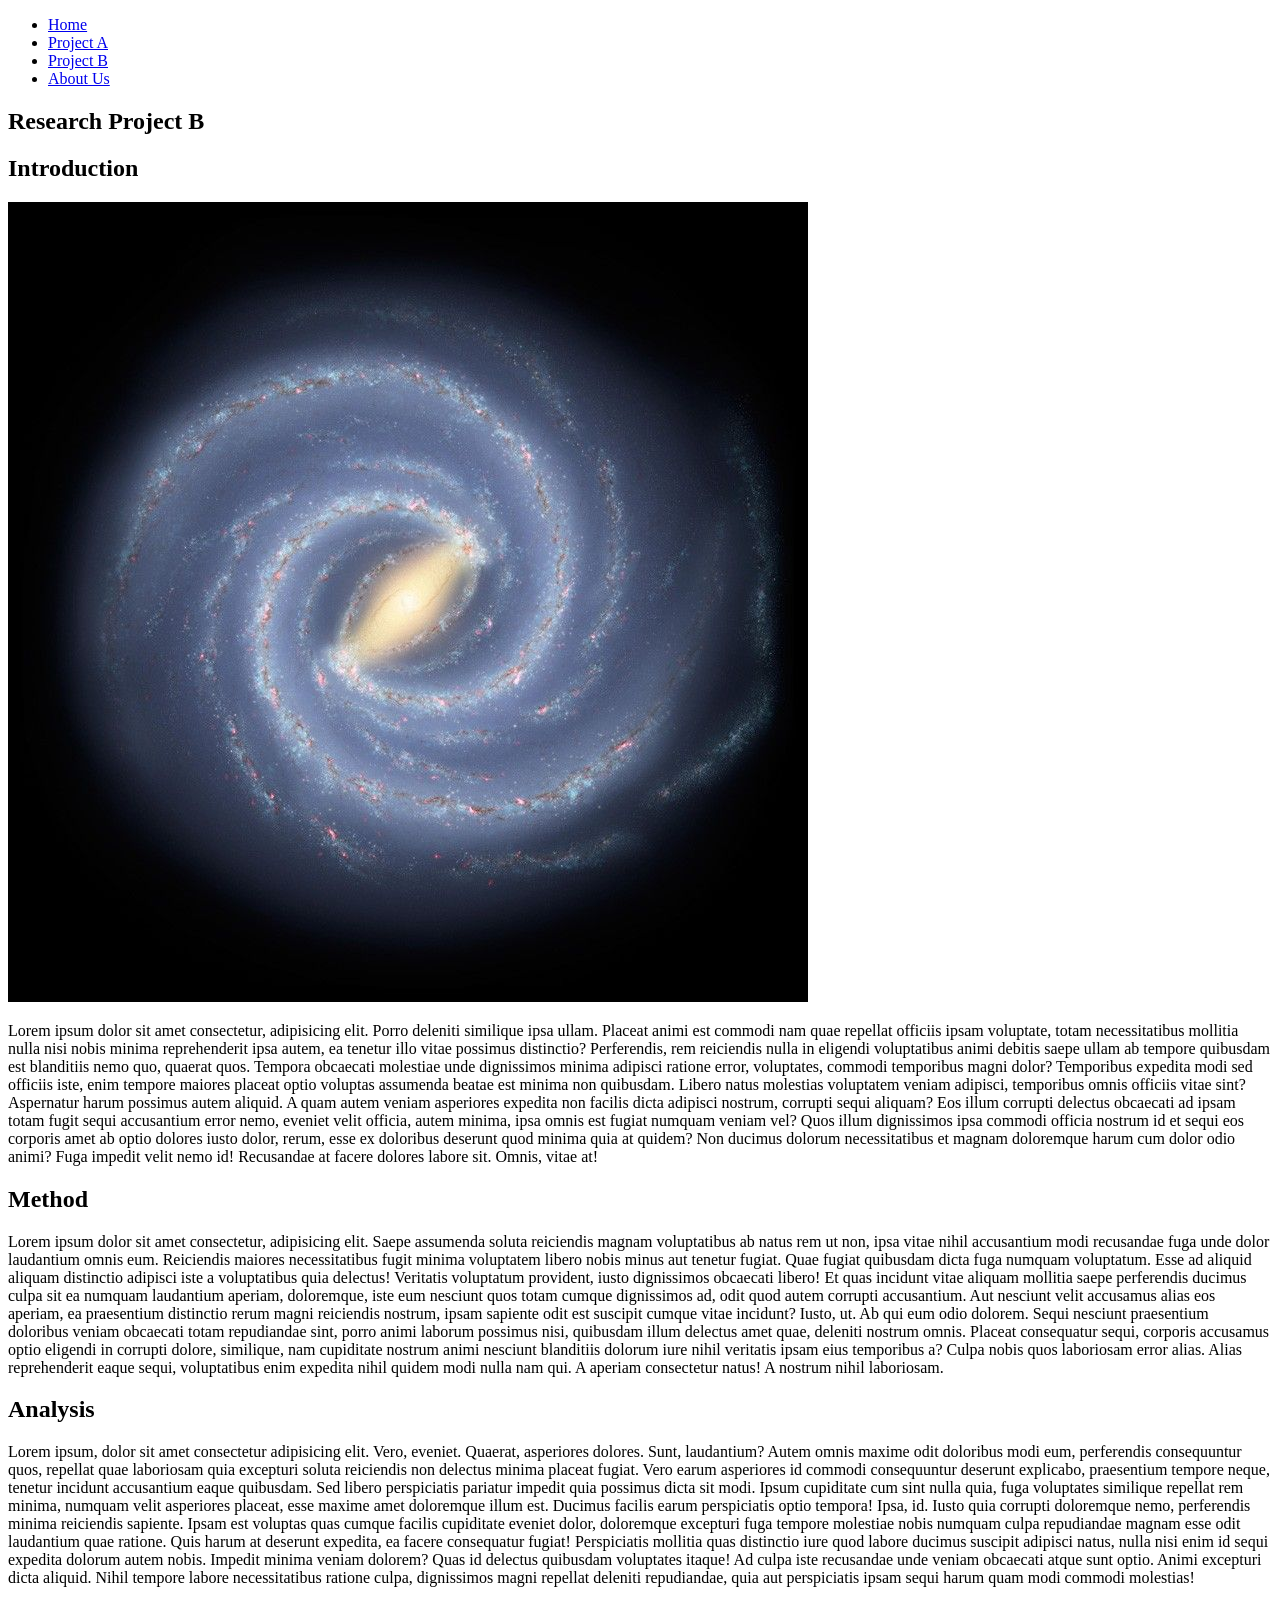
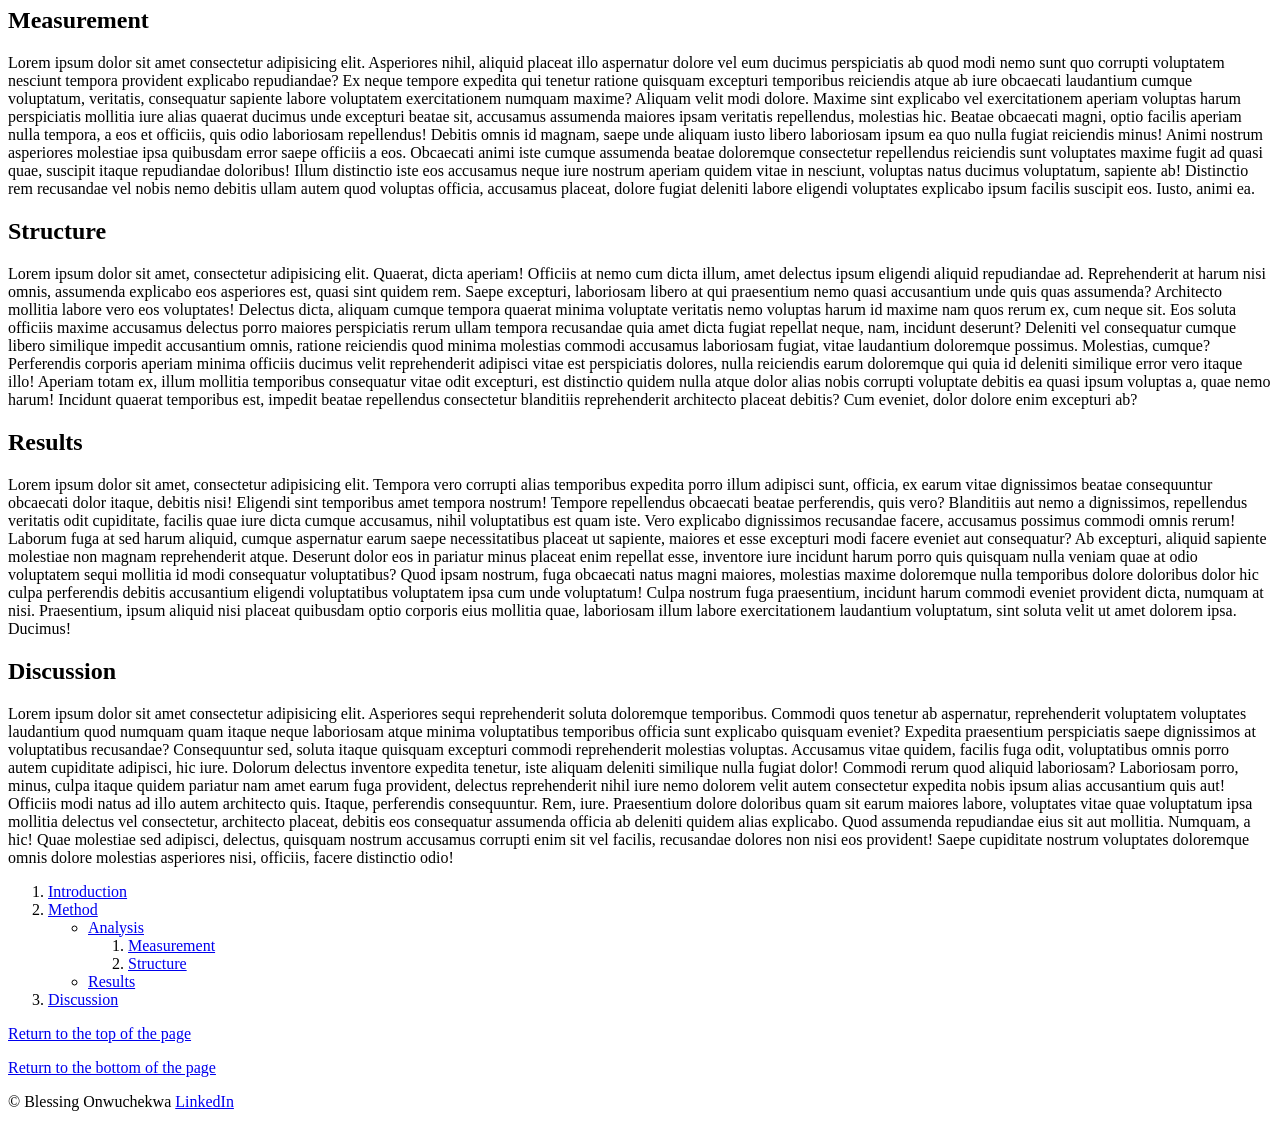
==== exam.html @ a97b5ae0 "image" ====
<!DOCTYPE html>
<html lang="en">
<head>
    <meta charset="UTF-8">
    <meta name="viewport" content="width=device-width, initial-scale=1.0">
    <title>Coding Exam</title>
    <link rel="stylesheet" href="styles/exam.css">
</head>
<body id="top">
    <nav id="nav_menu">
        <ul>
            <li><a href="index.html">Home</a></li>
            <li><a href="project.html">Project A</a></li>
            <li><a href="exam.html" class="current">Project B</a></li>
            <li><a href="about_us.html" class="lastitem">About Us</a></li>
        </ul>
    </nav>
<article>
    <h1>Research Project B</h1>
    <h2 id="Introduction">Introduction</h2>
    <a href="https://science.nasa.gov/universe/galaxies/" target="_blank">
        <img src="/images/galaxyimage.jpeg" alt="Galaxy picture">
    </a>
    <P>Lorem ipsum dolor sit amet consectetur, adipisicing elit. Porro deleniti similique ipsa ullam. Placeat animi est commodi nam quae repellat officiis ipsam voluptate, totam necessitatibus mollitia nulla nisi nobis minima reprehenderit ipsa autem, ea tenetur illo vitae possimus distinctio? Perferendis, rem reiciendis nulla in eligendi voluptatibus animi debitis saepe ullam ab tempore quibusdam est blanditiis nemo quo, quaerat quos. Tempora obcaecati molestiae unde dignissimos minima adipisci ratione error, voluptates, commodi temporibus magni dolor? Temporibus expedita modi sed officiis iste, enim tempore maiores placeat optio voluptas assumenda beatae est minima non quibusdam. Libero natus molestias voluptatem veniam adipisci, temporibus omnis officiis vitae sint? Aspernatur harum possimus autem aliquid. A quam autem veniam asperiores expedita non facilis dicta adipisci nostrum, corrupti sequi aliquam? Eos illum corrupti delectus obcaecati ad ipsam totam fugit sequi accusantium error nemo, eveniet velit officia, autem minima, ipsa omnis est fugiat numquam veniam vel? Quos illum dignissimos ipsa commodi officia nostrum id et sequi eos corporis amet ab optio dolores iusto dolor, rerum, esse ex doloribus deserunt quod minima quia at quidem? Non ducimus dolorum necessitatibus et magnam doloremque harum cum dolor odio animi? Fuga impedit velit nemo id! Recusandae at facere dolores labore sit. Omnis, vitae at!</P>
    <h2 id="Method">Method</h2>
    <p>Lorem ipsum dolor sit amet consectetur, adipisicing elit. Saepe assumenda soluta reiciendis magnam voluptatibus ab natus rem ut non, ipsa vitae nihil accusantium modi recusandae fuga unde dolor laudantium omnis eum. Reiciendis maiores necessitatibus fugit minima voluptatem libero nobis minus aut tenetur fugiat. Quae fugiat quibusdam dicta fuga numquam voluptatum. Esse ad aliquid aliquam distinctio adipisci iste a voluptatibus quia delectus! Veritatis voluptatum provident, iusto dignissimos obcaecati libero! Et quas incidunt vitae aliquam mollitia saepe perferendis ducimus culpa sit ea numquam laudantium aperiam, doloremque, iste eum nesciunt quos totam cumque dignissimos ad, odit quod autem corrupti accusantium. Aut nesciunt velit accusamus alias eos aperiam, ea praesentium distinctio rerum magni reiciendis nostrum, ipsam sapiente odit est suscipit cumque vitae incidunt? Iusto, ut. Ab qui eum odio dolorem. Sequi nesciunt praesentium doloribus veniam obcaecati totam repudiandae sint, porro animi laborum possimus nisi, quibusdam illum delectus amet quae, deleniti nostrum omnis. Placeat consequatur sequi, corporis accusamus optio eligendi in corrupti dolore, similique, nam cupiditate nostrum animi nesciunt blanditiis dolorum iure nihil veritatis ipsam eius temporibus a? Culpa nobis quos laboriosam error alias. Alias reprehenderit eaque sequi, voluptatibus enim expedita nihil quidem modi nulla nam qui. A aperiam consectetur natus! A nostrum nihil laboriosam.</p>
    <h2 id="Analysis">Analysis</h2>
    <p>Lorem ipsum, dolor sit amet consectetur adipisicing elit. Vero, eveniet. Quaerat, asperiores dolores. Sunt, laudantium? Autem omnis maxime odit doloribus modi eum, perferendis consequuntur quos, repellat quae laboriosam quia excepturi soluta reiciendis non delectus minima placeat fugiat. Vero earum asperiores id commodi consequuntur deserunt explicabo, praesentium tempore neque, tenetur incidunt accusantium eaque quibusdam. Sed libero perspiciatis pariatur impedit quia possimus dicta sit modi. Ipsum cupiditate cum sint nulla quia, fuga voluptates similique repellat rem minima, numquam velit asperiores placeat, esse maxime amet doloremque illum est. Ducimus facilis earum perspiciatis optio tempora! Ipsa, id. Iusto quia corrupti doloremque nemo, perferendis minima reiciendis sapiente. Ipsam est voluptas quas cumque facilis cupiditate eveniet dolor, doloremque excepturi fuga tempore molestiae nobis numquam culpa repudiandae magnam esse odit laudantium quae ratione. Quis harum at deserunt expedita, ea facere consequatur fugiat! Perspiciatis mollitia quas distinctio iure quod labore ducimus suscipit adipisci natus, nulla nisi enim id sequi expedita dolorum autem nobis. Impedit minima veniam dolorem? Quas id delectus quibusdam voluptates itaque! Ad culpa iste recusandae unde veniam obcaecati atque sunt optio. Animi excepturi dicta aliquid. Nihil tempore labore necessitatibus ratione culpa, dignissimos magni repellat deleniti repudiandae, quia aut perspiciatis ipsam sequi harum quam modi commodi molestias!</p>
    <h2 id="Measurement">Measurement</h2>
    <p>Lorem ipsum dolor sit amet consectetur adipisicing elit. Asperiores nihil, aliquid placeat illo aspernatur dolore vel eum ducimus perspiciatis ab quod modi nemo sunt quo corrupti voluptatem nesciunt tempora provident explicabo repudiandae? Ex neque tempore expedita qui tenetur ratione quisquam excepturi temporibus reiciendis atque ab iure obcaecati laudantium cumque voluptatum, veritatis, consequatur sapiente labore voluptatem exercitationem numquam maxime? Aliquam velit modi dolore. Maxime sint explicabo vel exercitationem aperiam voluptas harum perspiciatis mollitia iure alias quaerat ducimus unde excepturi beatae sit, accusamus assumenda maiores ipsam veritatis repellendus, molestias hic. Beatae obcaecati magni, optio facilis aperiam nulla tempora, a eos et officiis, quis odio laboriosam repellendus! Debitis omnis id magnam, saepe unde aliquam iusto libero laboriosam ipsum ea quo nulla fugiat reiciendis minus! Animi nostrum asperiores molestiae ipsa quibusdam error saepe officiis a eos. Obcaecati animi iste cumque assumenda beatae doloremque consectetur repellendus reiciendis sunt voluptates maxime fugit ad quasi quae, suscipit itaque repudiandae doloribus! Illum distinctio iste eos accusamus neque iure nostrum aperiam quidem vitae in nesciunt, voluptas natus ducimus voluptatum, sapiente ab! Distinctio rem recusandae vel nobis nemo debitis ullam autem quod voluptas officia, accusamus placeat, dolore fugiat deleniti labore eligendi voluptates explicabo ipsum facilis suscipit eos. Iusto, animi ea.</p>
    <h2 id="Structure">Structure</h2>
    <p>Lorem ipsum dolor sit amet, consectetur adipisicing elit. Quaerat, dicta aperiam! Officiis at nemo cum dicta illum, amet delectus ipsum eligendi aliquid repudiandae ad. Reprehenderit at harum nisi omnis, assumenda explicabo eos asperiores est, quasi sint quidem rem. Saepe excepturi, laboriosam libero at qui praesentium nemo quasi accusantium unde quis quas assumenda? Architecto mollitia labore vero eos voluptates! Delectus dicta, aliquam cumque tempora quaerat minima voluptate veritatis nemo voluptas harum id maxime nam quos rerum ex, cum neque sit. Eos soluta officiis maxime accusamus delectus porro maiores perspiciatis rerum ullam tempora recusandae quia amet dicta fugiat repellat neque, nam, incidunt deserunt? Deleniti vel consequatur cumque libero similique impedit accusantium omnis, ratione reiciendis quod minima molestias commodi accusamus laboriosam fugiat, vitae laudantium doloremque possimus. Molestias, cumque? Perferendis corporis aperiam minima officiis ducimus velit reprehenderit adipisci vitae est perspiciatis dolores, nulla reiciendis earum doloremque qui quia id deleniti similique error vero itaque illo! Aperiam totam ex, illum mollitia temporibus consequatur vitae odit excepturi, est distinctio quidem nulla atque dolor alias nobis corrupti voluptate debitis ea quasi ipsum voluptas a, quae nemo harum! Incidunt quaerat temporibus est, impedit beatae repellendus consectetur blanditiis reprehenderit architecto placeat debitis? Cum eveniet, dolor dolore enim excepturi ab?</p>
    <h2 id="Results">Results</h2>
    <p>Lorem ipsum dolor sit amet, consectetur adipisicing elit. Tempora vero corrupti alias temporibus expedita porro illum adipisci sunt, officia, ex earum vitae dignissimos beatae consequuntur obcaecati dolor itaque, debitis nisi! Eligendi sint temporibus amet tempora nostrum! Tempore repellendus obcaecati beatae perferendis, quis vero? Blanditiis aut nemo a dignissimos, repellendus veritatis odit cupiditate, facilis quae iure dicta cumque accusamus, nihil voluptatibus est quam iste. Vero explicabo dignissimos recusandae facere, accusamus possimus commodi omnis rerum! Laborum fuga at sed harum aliquid, cumque aspernatur earum saepe necessitatibus placeat ut sapiente, maiores et esse excepturi modi facere eveniet aut consequatur? Ab excepturi, aliquid sapiente molestiae non magnam reprehenderit atque. Deserunt dolor eos in pariatur minus placeat enim repellat esse, inventore iure incidunt harum porro quis quisquam nulla veniam quae at odio voluptatem sequi mollitia id modi consequatur voluptatibus? Quod ipsam nostrum, fuga obcaecati natus magni maiores, molestias maxime doloremque nulla temporibus dolore doloribus dolor hic culpa perferendis debitis accusantium eligendi voluptatibus voluptatem ipsa cum unde voluptatum! Culpa nostrum fuga praesentium, incidunt harum commodi eveniet provident dicta, numquam at nisi. Praesentium, ipsum aliquid nisi placeat quibusdam optio corporis eius mollitia quae, laboriosam illum labore exercitationem laudantium voluptatum, sint soluta velit ut amet dolorem ipsa. Ducimus!</p>
    <h2 id="Discussion">Discussion</h2>
    <p>Lorem ipsum dolor sit amet consectetur adipisicing elit. Asperiores sequi reprehenderit soluta doloremque temporibus. Commodi quos tenetur ab aspernatur, reprehenderit voluptatem voluptates laudantium quod numquam quam itaque neque laboriosam atque minima voluptatibus temporibus officia sunt explicabo quisquam eveniet? Expedita praesentium perspiciatis saepe dignissimos at voluptatibus recusandae? Consequuntur sed, soluta itaque quisquam excepturi commodi reprehenderit molestias voluptas. Accusamus vitae quidem, facilis fuga odit, voluptatibus omnis porro autem cupiditate adipisci, hic iure. Dolorum delectus inventore expedita tenetur, iste aliquam deleniti similique nulla fugiat dolor! Commodi rerum quod aliquid laboriosam? Laboriosam porro, minus, culpa itaque quidem pariatur nam amet earum fuga provident, delectus reprehenderit nihil iure nemo dolorem velit autem consectetur expedita nobis ipsum alias accusantium quis aut! Officiis modi natus ad illo autem architecto quis. Itaque, perferendis consequuntur. Rem, iure. Praesentium dolore doloribus quam sit earum maiores labore, voluptates vitae quae voluptatum ipsa mollitia delectus vel consectetur, architecto placeat, debitis eos consequatur assumenda officia ab deleniti quidem alias explicabo. Quod assumenda repudiandae eius sit aut mollitia. Numquam, a hic! Quae molestiae sed adipisci, delectus, quisquam nostrum accusamus corrupti enim sit vel facilis, recusandae dolores non nisi eos provident! Saepe cupiditate nostrum voluptates doloremque omnis dolore molestias asperiores nisi, officiis, facere distinctio odio!</p>
</article>
<aside>
    <ol>
        <li><a href="#Introduction">Introduction</a></li>
        <li><a href="#Method">Method</a></li>
            <ul>
                <li><a href="#Analysis">Analysis</a></li>
                    <ol>
                        <li><a href="#Measurement">Measurement</a></li>
                        <li><a href="#Structure">Structure</a></li>
                    </ol>
                <li><a href="#Results">Results</a></li>
            </ul>
        <li><a href="#Discussion">Discussion</a></li>
    </ol>
    <p><a href="#top">Return to the top of the page</a></p>
    <p><a href="#bottom">Return to the bottom of the page</a></p>
</aside>
<footer id="bottom">
    <p>&copy; Blessing Onwuchekwa <a href="www.linkedin.com/in/blessing-onwuchekwa-">LinkedIn</a></p>
</footer>
</body>
</html>
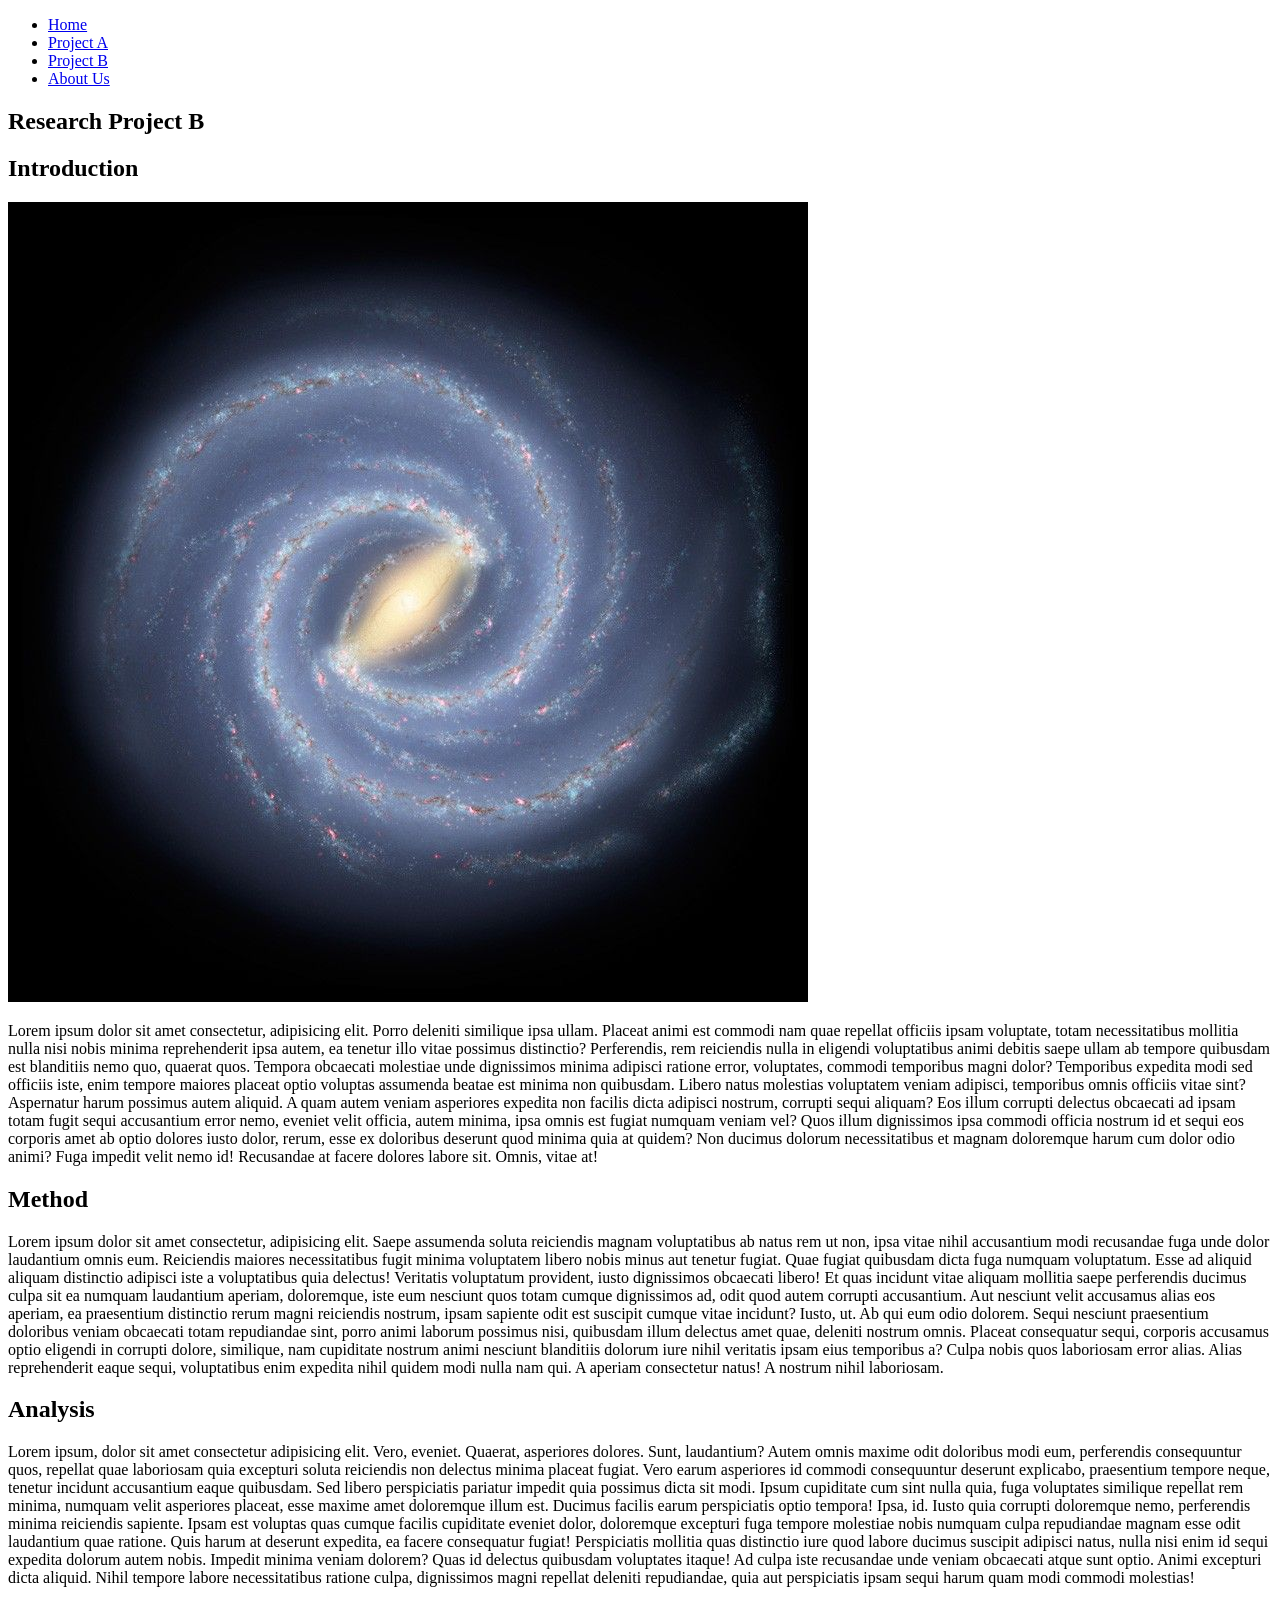
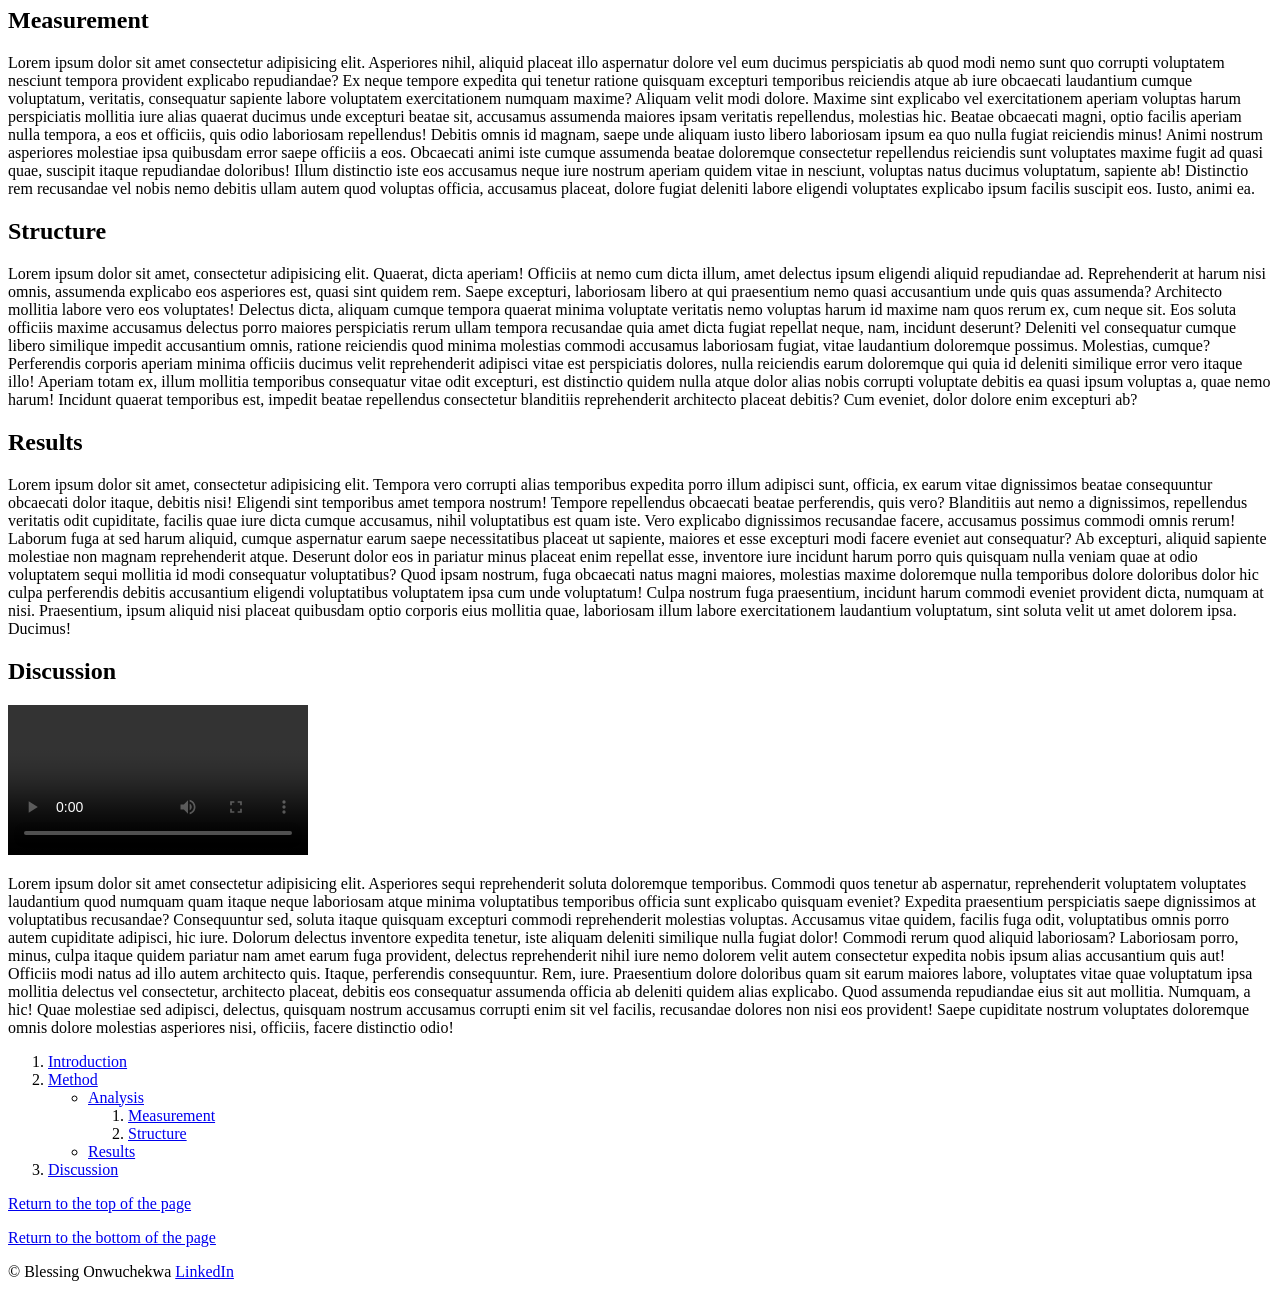
==== commit 089b6139: "video" ====
--- a/exam.html
+++ b/exam.html
@@ -19,7 +19,7 @@
     <h1>Research Project B</h1>
     <h2 id="Introduction">Introduction</h2>
     <a href="https://science.nasa.gov/universe/galaxies/" target="_blank">
-        <img src="/images/galaxyimage.jpeg" alt="Galaxy picture">
+        <img src="images/galaxyimage.jpeg" alt="Galaxy picture">
     </a>
     <P>Lorem ipsum dolor sit amet consectetur, adipisicing elit. Porro deleniti similique ipsa ullam. Placeat animi est commodi nam quae repellat officiis ipsam voluptate, totam necessitatibus mollitia nulla nisi nobis minima reprehenderit ipsa autem, ea tenetur illo vitae possimus distinctio? Perferendis, rem reiciendis nulla in eligendi voluptatibus animi debitis saepe ullam ab tempore quibusdam est blanditiis nemo quo, quaerat quos. Tempora obcaecati molestiae unde dignissimos minima adipisci ratione error, voluptates, commodi temporibus magni dolor? Temporibus expedita modi sed officiis iste, enim tempore maiores placeat optio voluptas assumenda beatae est minima non quibusdam. Libero natus molestias voluptatem veniam adipisci, temporibus omnis officiis vitae sint? Aspernatur harum possimus autem aliquid. A quam autem veniam asperiores expedita non facilis dicta adipisci nostrum, corrupti sequi aliquam? Eos illum corrupti delectus obcaecati ad ipsam totam fugit sequi accusantium error nemo, eveniet velit officia, autem minima, ipsa omnis est fugiat numquam veniam vel? Quos illum dignissimos ipsa commodi officia nostrum id et sequi eos corporis amet ab optio dolores iusto dolor, rerum, esse ex doloribus deserunt quod minima quia at quidem? Non ducimus dolorum necessitatibus et magnam doloremque harum cum dolor odio animi? Fuga impedit velit nemo id! Recusandae at facere dolores labore sit. Omnis, vitae at!</P>
     <h2 id="Method">Method</h2>
@@ -33,6 +33,9 @@
     <h2 id="Results">Results</h2>
     <p>Lorem ipsum dolor sit amet, consectetur adipisicing elit. Tempora vero corrupti alias temporibus expedita porro illum adipisci sunt, officia, ex earum vitae dignissimos beatae consequuntur obcaecati dolor itaque, debitis nisi! Eligendi sint temporibus amet tempora nostrum! Tempore repellendus obcaecati beatae perferendis, quis vero? Blanditiis aut nemo a dignissimos, repellendus veritatis odit cupiditate, facilis quae iure dicta cumque accusamus, nihil voluptatibus est quam iste. Vero explicabo dignissimos recusandae facere, accusamus possimus commodi omnis rerum! Laborum fuga at sed harum aliquid, cumque aspernatur earum saepe necessitatibus placeat ut sapiente, maiores et esse excepturi modi facere eveniet aut consequatur? Ab excepturi, aliquid sapiente molestiae non magnam reprehenderit atque. Deserunt dolor eos in pariatur minus placeat enim repellat esse, inventore iure incidunt harum porro quis quisquam nulla veniam quae at odio voluptatem sequi mollitia id modi consequatur voluptatibus? Quod ipsam nostrum, fuga obcaecati natus magni maiores, molestias maxime doloremque nulla temporibus dolore doloribus dolor hic culpa perferendis debitis accusantium eligendi voluptatibus voluptatem ipsa cum unde voluptatum! Culpa nostrum fuga praesentium, incidunt harum commodi eveniet provident dicta, numquam at nisi. Praesentium, ipsum aliquid nisi placeat quibusdam optio corporis eius mollitia quae, laboriosam illum labore exercitationem laudantium voluptatum, sint soluta velit ut amet dolorem ipsa. Ducimus!</p>
     <h2 id="Discussion">Discussion</h2>
+    <video width="300" controls>
+        <source src="videos/NASAvideo.mp4" type="video/mp4">
+    </video>
     <p>Lorem ipsum dolor sit amet consectetur adipisicing elit. Asperiores sequi reprehenderit soluta doloremque temporibus. Commodi quos tenetur ab aspernatur, reprehenderit voluptatem voluptates laudantium quod numquam quam itaque neque laboriosam atque minima voluptatibus temporibus officia sunt explicabo quisquam eveniet? Expedita praesentium perspiciatis saepe dignissimos at voluptatibus recusandae? Consequuntur sed, soluta itaque quisquam excepturi commodi reprehenderit molestias voluptas. Accusamus vitae quidem, facilis fuga odit, voluptatibus omnis porro autem cupiditate adipisci, hic iure. Dolorum delectus inventore expedita tenetur, iste aliquam deleniti similique nulla fugiat dolor! Commodi rerum quod aliquid laboriosam? Laboriosam porro, minus, culpa itaque quidem pariatur nam amet earum fuga provident, delectus reprehenderit nihil iure nemo dolorem velit autem consectetur expedita nobis ipsum alias accusantium quis aut! Officiis modi natus ad illo autem architecto quis. Itaque, perferendis consequuntur. Rem, iure. Praesentium dolore doloribus quam sit earum maiores labore, voluptates vitae quae voluptatum ipsa mollitia delectus vel consectetur, architecto placeat, debitis eos consequatur assumenda officia ab deleniti quidem alias explicabo. Quod assumenda repudiandae eius sit aut mollitia. Numquam, a hic! Quae molestiae sed adipisci, delectus, quisquam nostrum accusamus corrupti enim sit vel facilis, recusandae dolores non nisi eos provident! Saepe cupiditate nostrum voluptates doloremque omnis dolore molestias asperiores nisi, officiis, facere distinctio odio!</p>
 </article>
 <aside>
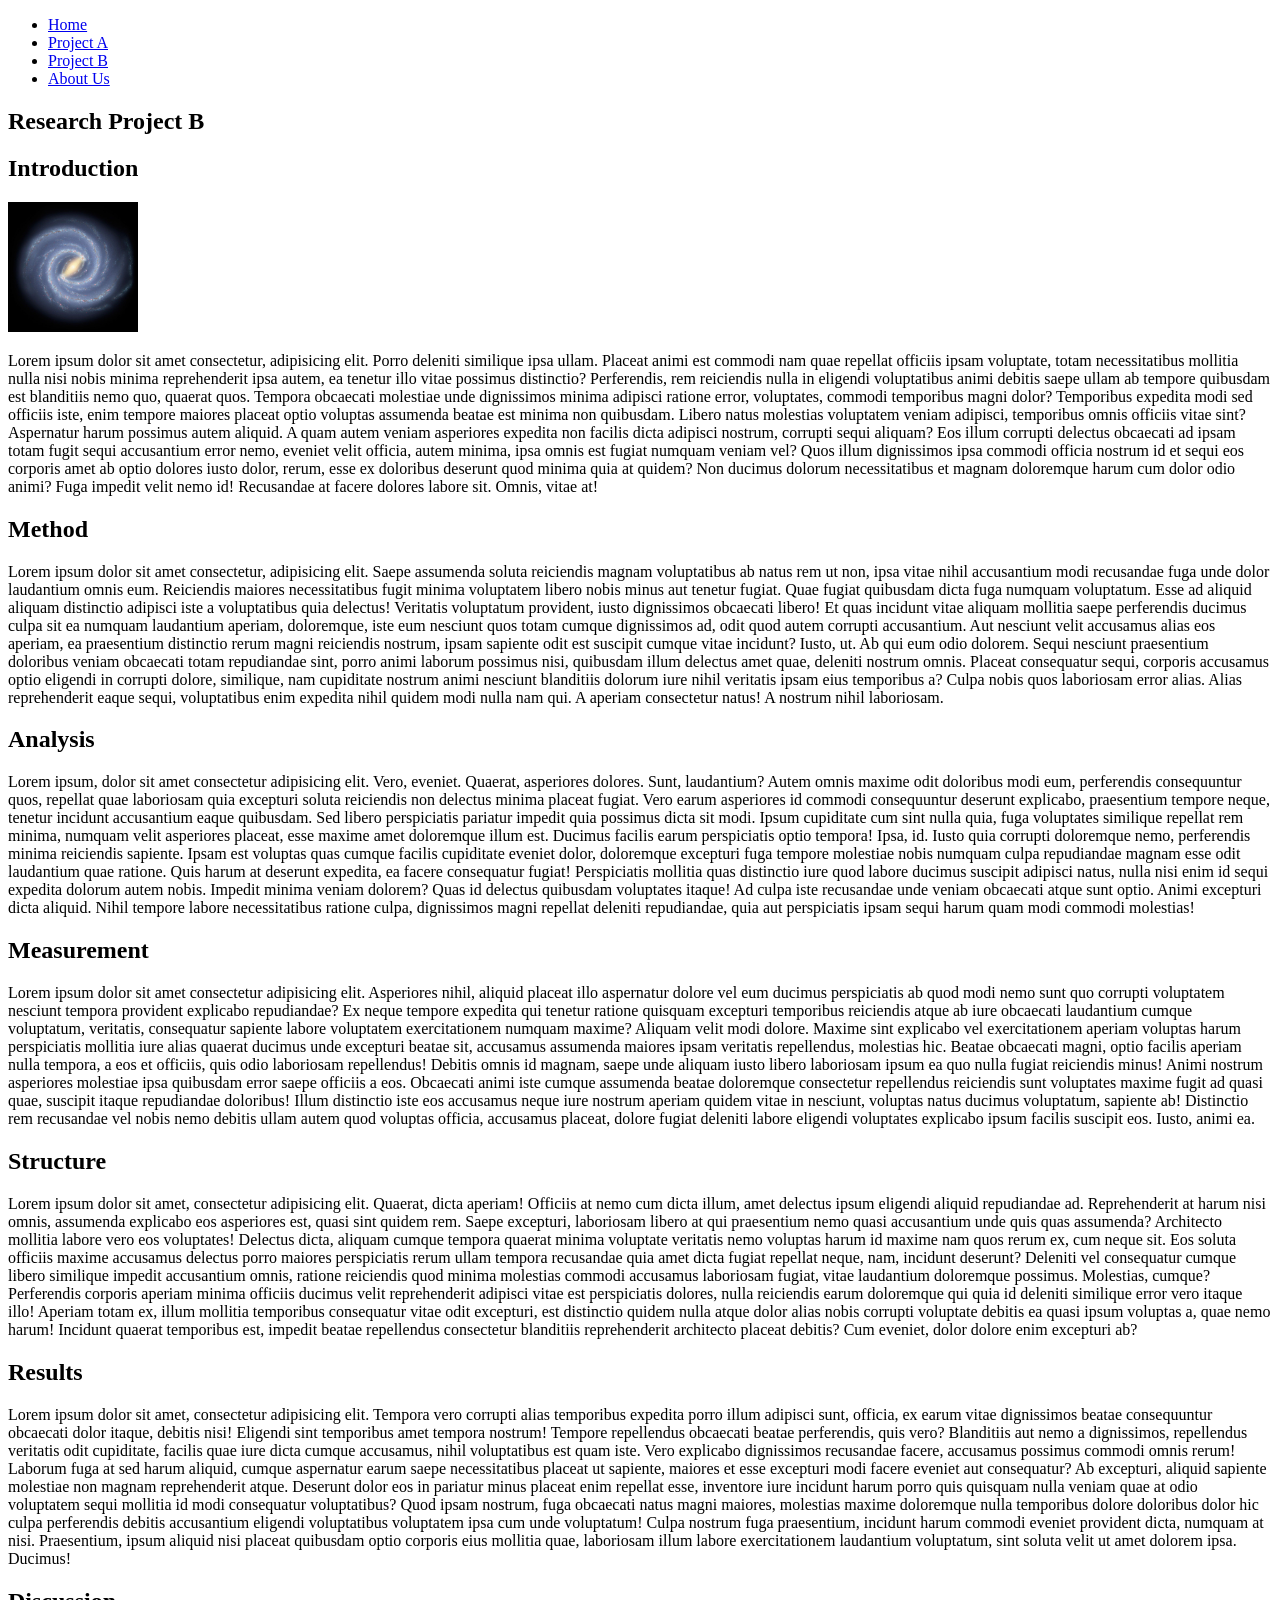
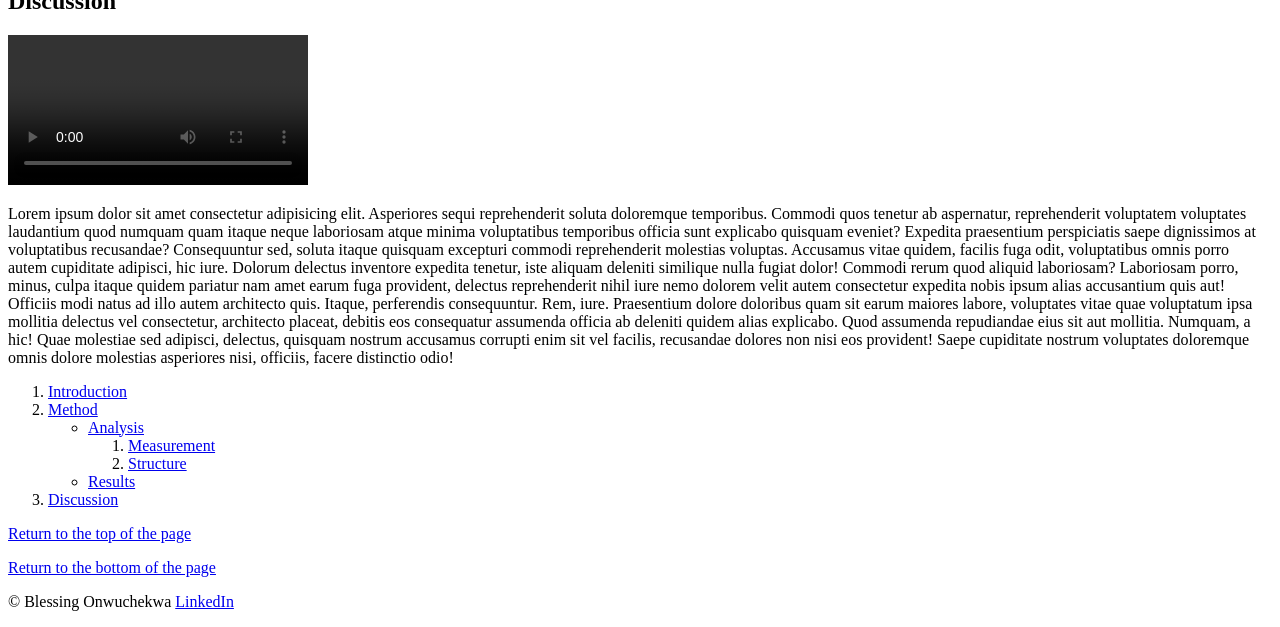
==== commit cca62c02: "width" ====
--- a/exam.html
+++ b/exam.html
@@ -19,7 +19,7 @@
     <h1>Research Project B</h1>
     <h2 id="Introduction">Introduction</h2>
     <a href="https://science.nasa.gov/universe/galaxies/" target="_blank">
-        <img src="images/galaxyimage.jpeg" alt="Galaxy picture">
+        <img src="images/galaxyimage.jpeg" alt="Galaxy picture" width="130">
     </a>
     <P>Lorem ipsum dolor sit amet consectetur, adipisicing elit. Porro deleniti similique ipsa ullam. Placeat animi est commodi nam quae repellat officiis ipsam voluptate, totam necessitatibus mollitia nulla nisi nobis minima reprehenderit ipsa autem, ea tenetur illo vitae possimus distinctio? Perferendis, rem reiciendis nulla in eligendi voluptatibus animi debitis saepe ullam ab tempore quibusdam est blanditiis nemo quo, quaerat quos. Tempora obcaecati molestiae unde dignissimos minima adipisci ratione error, voluptates, commodi temporibus magni dolor? Temporibus expedita modi sed officiis iste, enim tempore maiores placeat optio voluptas assumenda beatae est minima non quibusdam. Libero natus molestias voluptatem veniam adipisci, temporibus omnis officiis vitae sint? Aspernatur harum possimus autem aliquid. A quam autem veniam asperiores expedita non facilis dicta adipisci nostrum, corrupti sequi aliquam? Eos illum corrupti delectus obcaecati ad ipsam totam fugit sequi accusantium error nemo, eveniet velit officia, autem minima, ipsa omnis est fugiat numquam veniam vel? Quos illum dignissimos ipsa commodi officia nostrum id et sequi eos corporis amet ab optio dolores iusto dolor, rerum, esse ex doloribus deserunt quod minima quia at quidem? Non ducimus dolorum necessitatibus et magnam doloremque harum cum dolor odio animi? Fuga impedit velit nemo id! Recusandae at facere dolores labore sit. Omnis, vitae at!</P>
     <h2 id="Method">Method</h2>
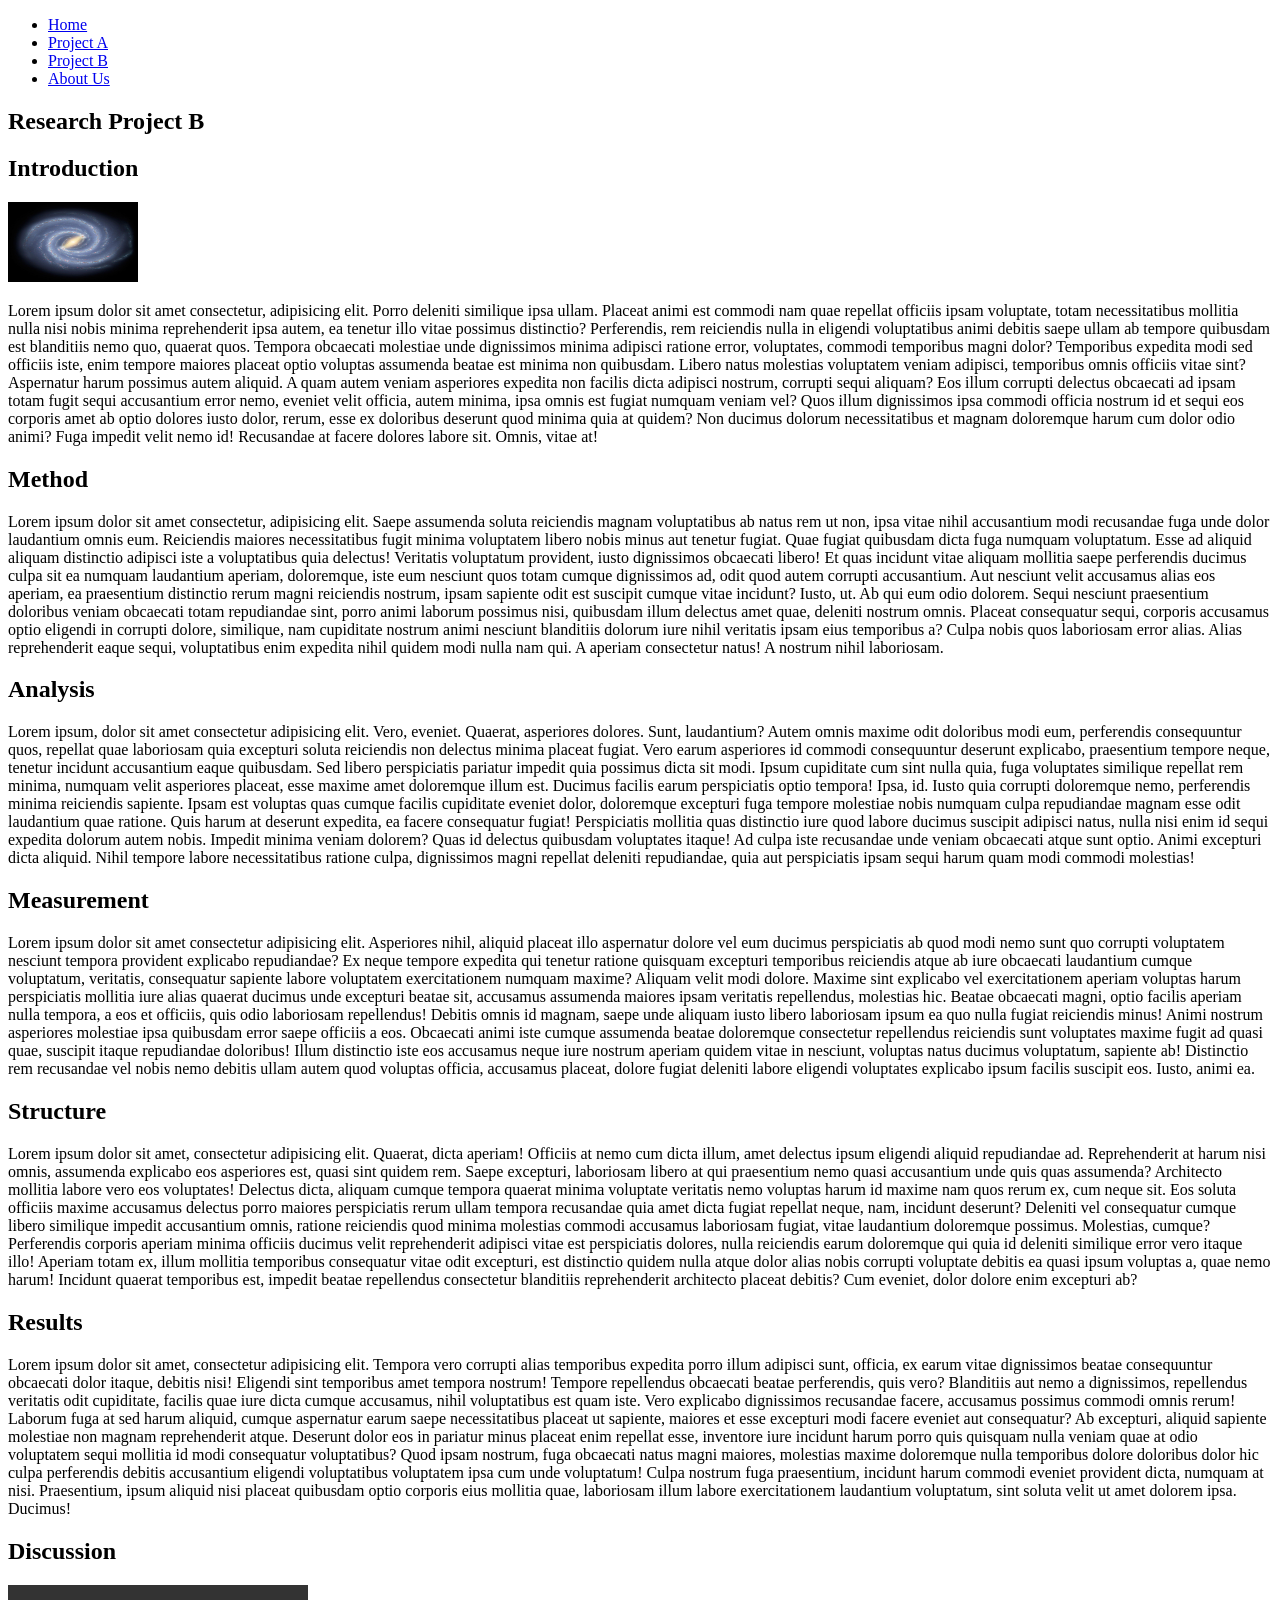
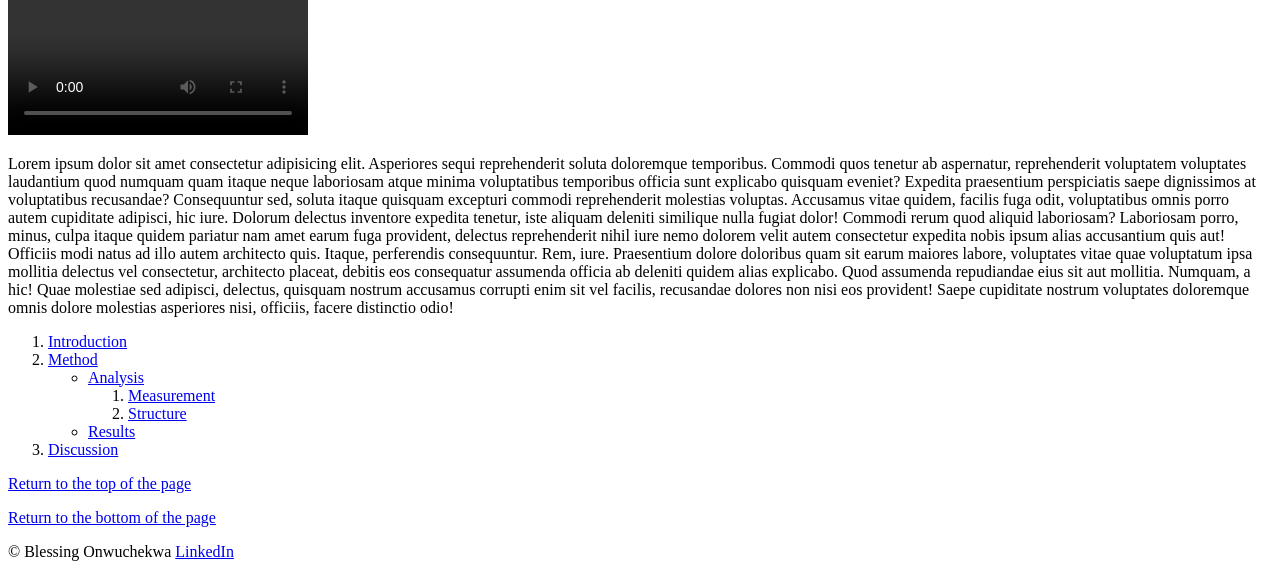
==== commit 8f60a143: "h" ====
--- a/exam.html
+++ b/exam.html
@@ -19,7 +19,7 @@
     <h1>Research Project B</h1>
     <h2 id="Introduction">Introduction</h2>
     <a href="https://science.nasa.gov/universe/galaxies/" target="_blank">
-        <img src="images/galaxyimage.jpeg" alt="Galaxy picture" width="130">
+        <img src="images/galaxyimage.jpeg" alt="Galaxy picture" width="130" height="80">
     </a>
     <P>Lorem ipsum dolor sit amet consectetur, adipisicing elit. Porro deleniti similique ipsa ullam. Placeat animi est commodi nam quae repellat officiis ipsam voluptate, totam necessitatibus mollitia nulla nisi nobis minima reprehenderit ipsa autem, ea tenetur illo vitae possimus distinctio? Perferendis, rem reiciendis nulla in eligendi voluptatibus animi debitis saepe ullam ab tempore quibusdam est blanditiis nemo quo, quaerat quos. Tempora obcaecati molestiae unde dignissimos minima adipisci ratione error, voluptates, commodi temporibus magni dolor? Temporibus expedita modi sed officiis iste, enim tempore maiores placeat optio voluptas assumenda beatae est minima non quibusdam. Libero natus molestias voluptatem veniam adipisci, temporibus omnis officiis vitae sint? Aspernatur harum possimus autem aliquid. A quam autem veniam asperiores expedita non facilis dicta adipisci nostrum, corrupti sequi aliquam? Eos illum corrupti delectus obcaecati ad ipsam totam fugit sequi accusantium error nemo, eveniet velit officia, autem minima, ipsa omnis est fugiat numquam veniam vel? Quos illum dignissimos ipsa commodi officia nostrum id et sequi eos corporis amet ab optio dolores iusto dolor, rerum, esse ex doloribus deserunt quod minima quia at quidem? Non ducimus dolorum necessitatibus et magnam doloremque harum cum dolor odio animi? Fuga impedit velit nemo id! Recusandae at facere dolores labore sit. Omnis, vitae at!</P>
     <h2 id="Method">Method</h2>
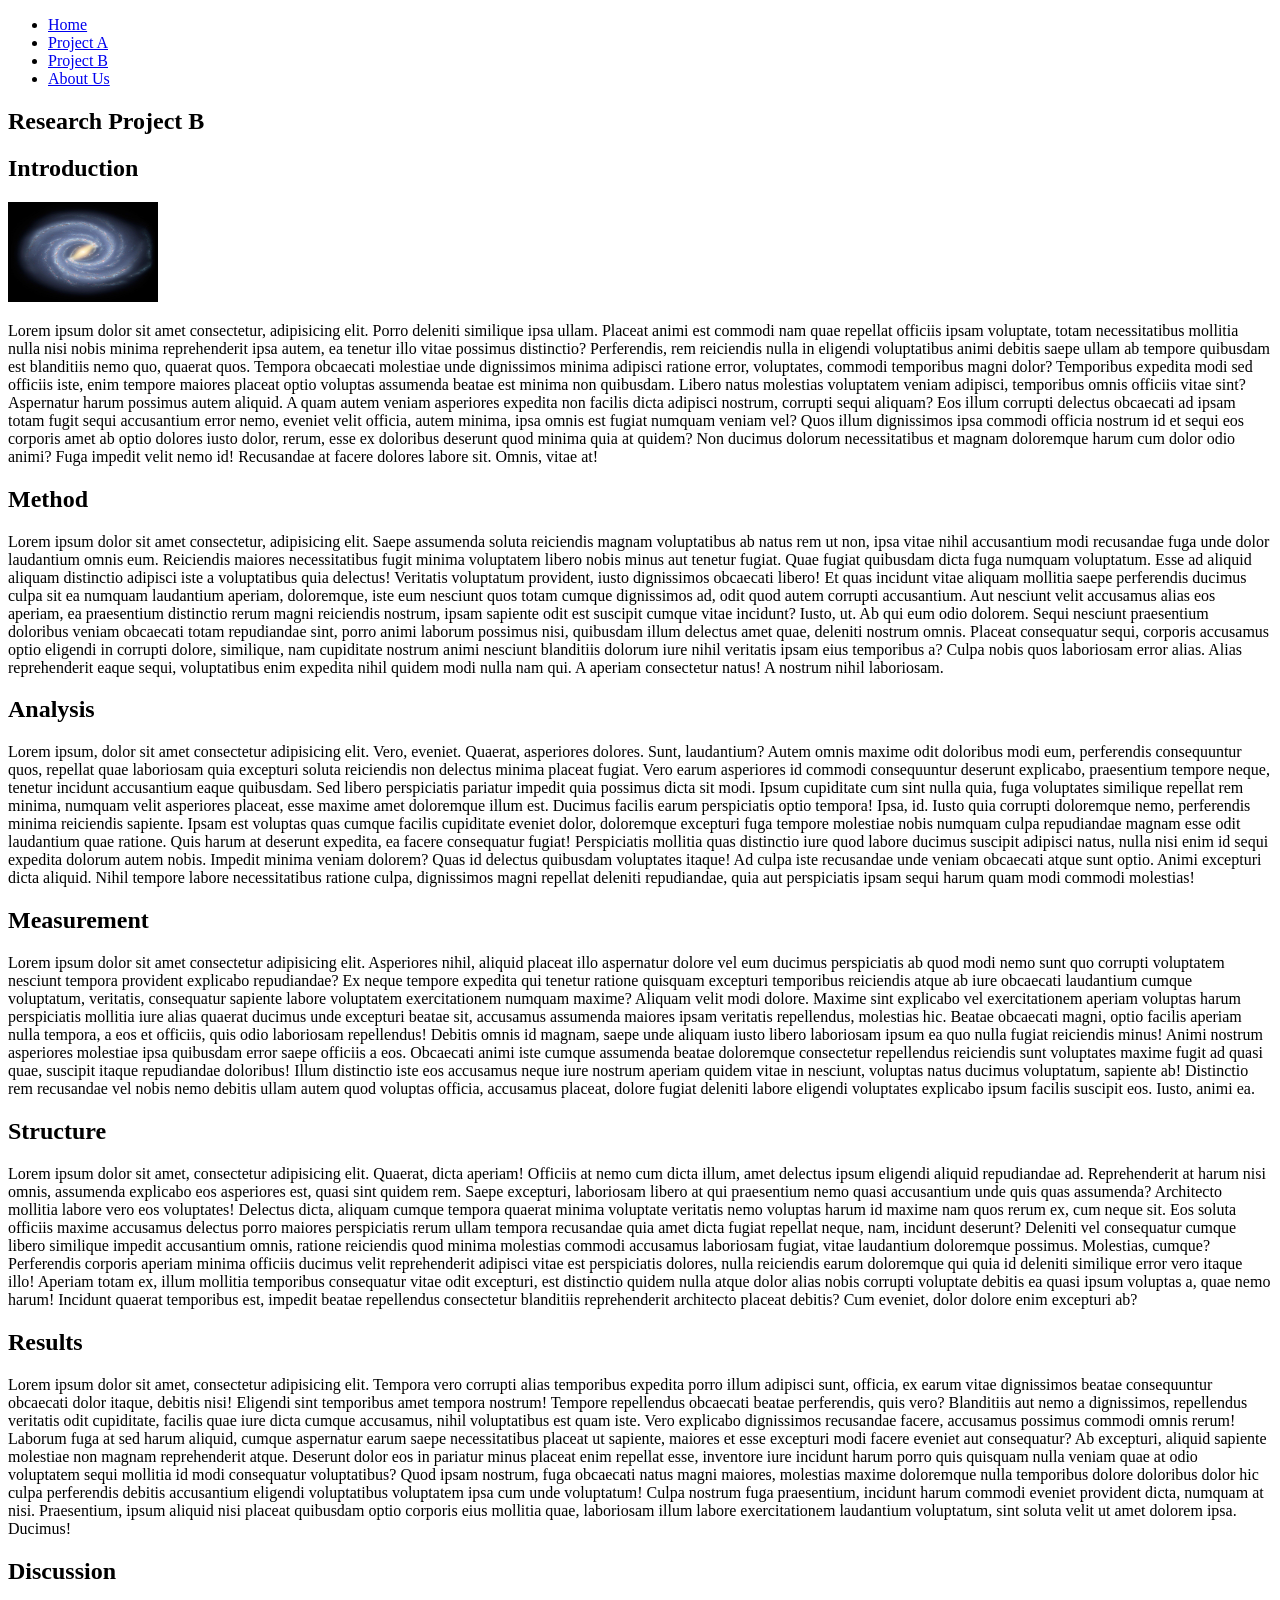
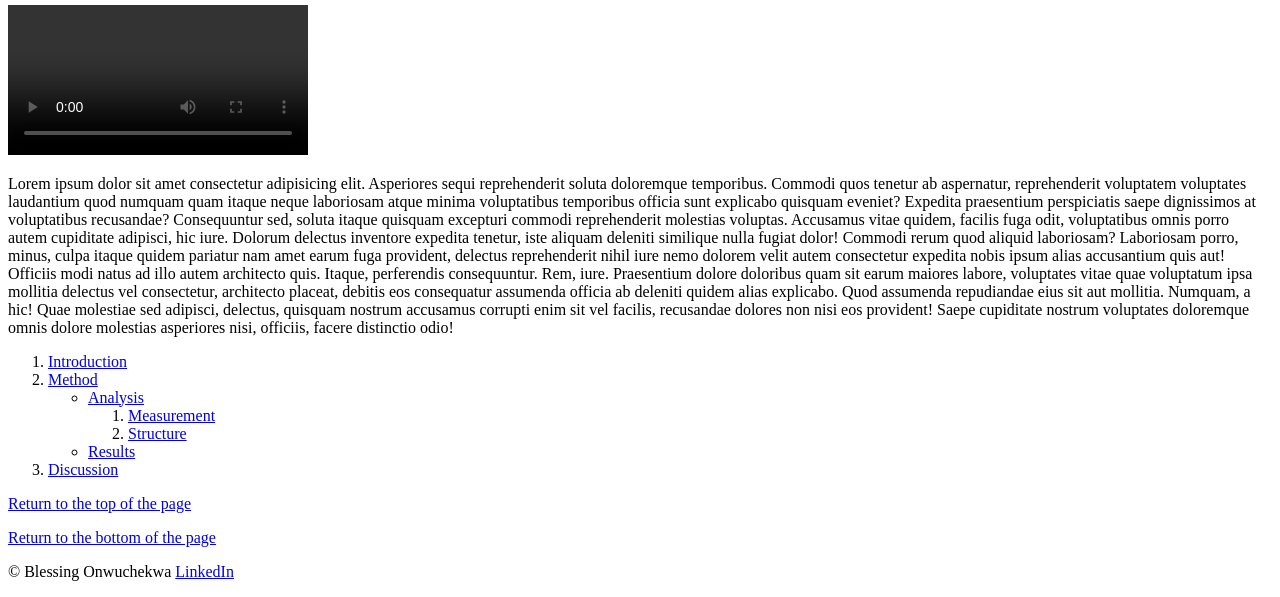
==== commit 73d36fa2: "w" ====
--- a/exam.html
+++ b/exam.html
@@ -19,7 +19,7 @@
     <h1>Research Project B</h1>
     <h2 id="Introduction">Introduction</h2>
     <a href="https://science.nasa.gov/universe/galaxies/" target="_blank">
-        <img src="images/galaxyimage.jpeg" alt="Galaxy picture" width="130" height="80">
+        <img src="images/galaxyimage.jpeg" alt="Galaxy picture" width="150" height="100">
     </a>
     <P>Lorem ipsum dolor sit amet consectetur, adipisicing elit. Porro deleniti similique ipsa ullam. Placeat animi est commodi nam quae repellat officiis ipsam voluptate, totam necessitatibus mollitia nulla nisi nobis minima reprehenderit ipsa autem, ea tenetur illo vitae possimus distinctio? Perferendis, rem reiciendis nulla in eligendi voluptatibus animi debitis saepe ullam ab tempore quibusdam est blanditiis nemo quo, quaerat quos. Tempora obcaecati molestiae unde dignissimos minima adipisci ratione error, voluptates, commodi temporibus magni dolor? Temporibus expedita modi sed officiis iste, enim tempore maiores placeat optio voluptas assumenda beatae est minima non quibusdam. Libero natus molestias voluptatem veniam adipisci, temporibus omnis officiis vitae sint? Aspernatur harum possimus autem aliquid. A quam autem veniam asperiores expedita non facilis dicta adipisci nostrum, corrupti sequi aliquam? Eos illum corrupti delectus obcaecati ad ipsam totam fugit sequi accusantium error nemo, eveniet velit officia, autem minima, ipsa omnis est fugiat numquam veniam vel? Quos illum dignissimos ipsa commodi officia nostrum id et sequi eos corporis amet ab optio dolores iusto dolor, rerum, esse ex doloribus deserunt quod minima quia at quidem? Non ducimus dolorum necessitatibus et magnam doloremque harum cum dolor odio animi? Fuga impedit velit nemo id! Recusandae at facere dolores labore sit. Omnis, vitae at!</P>
     <h2 id="Method">Method</h2>
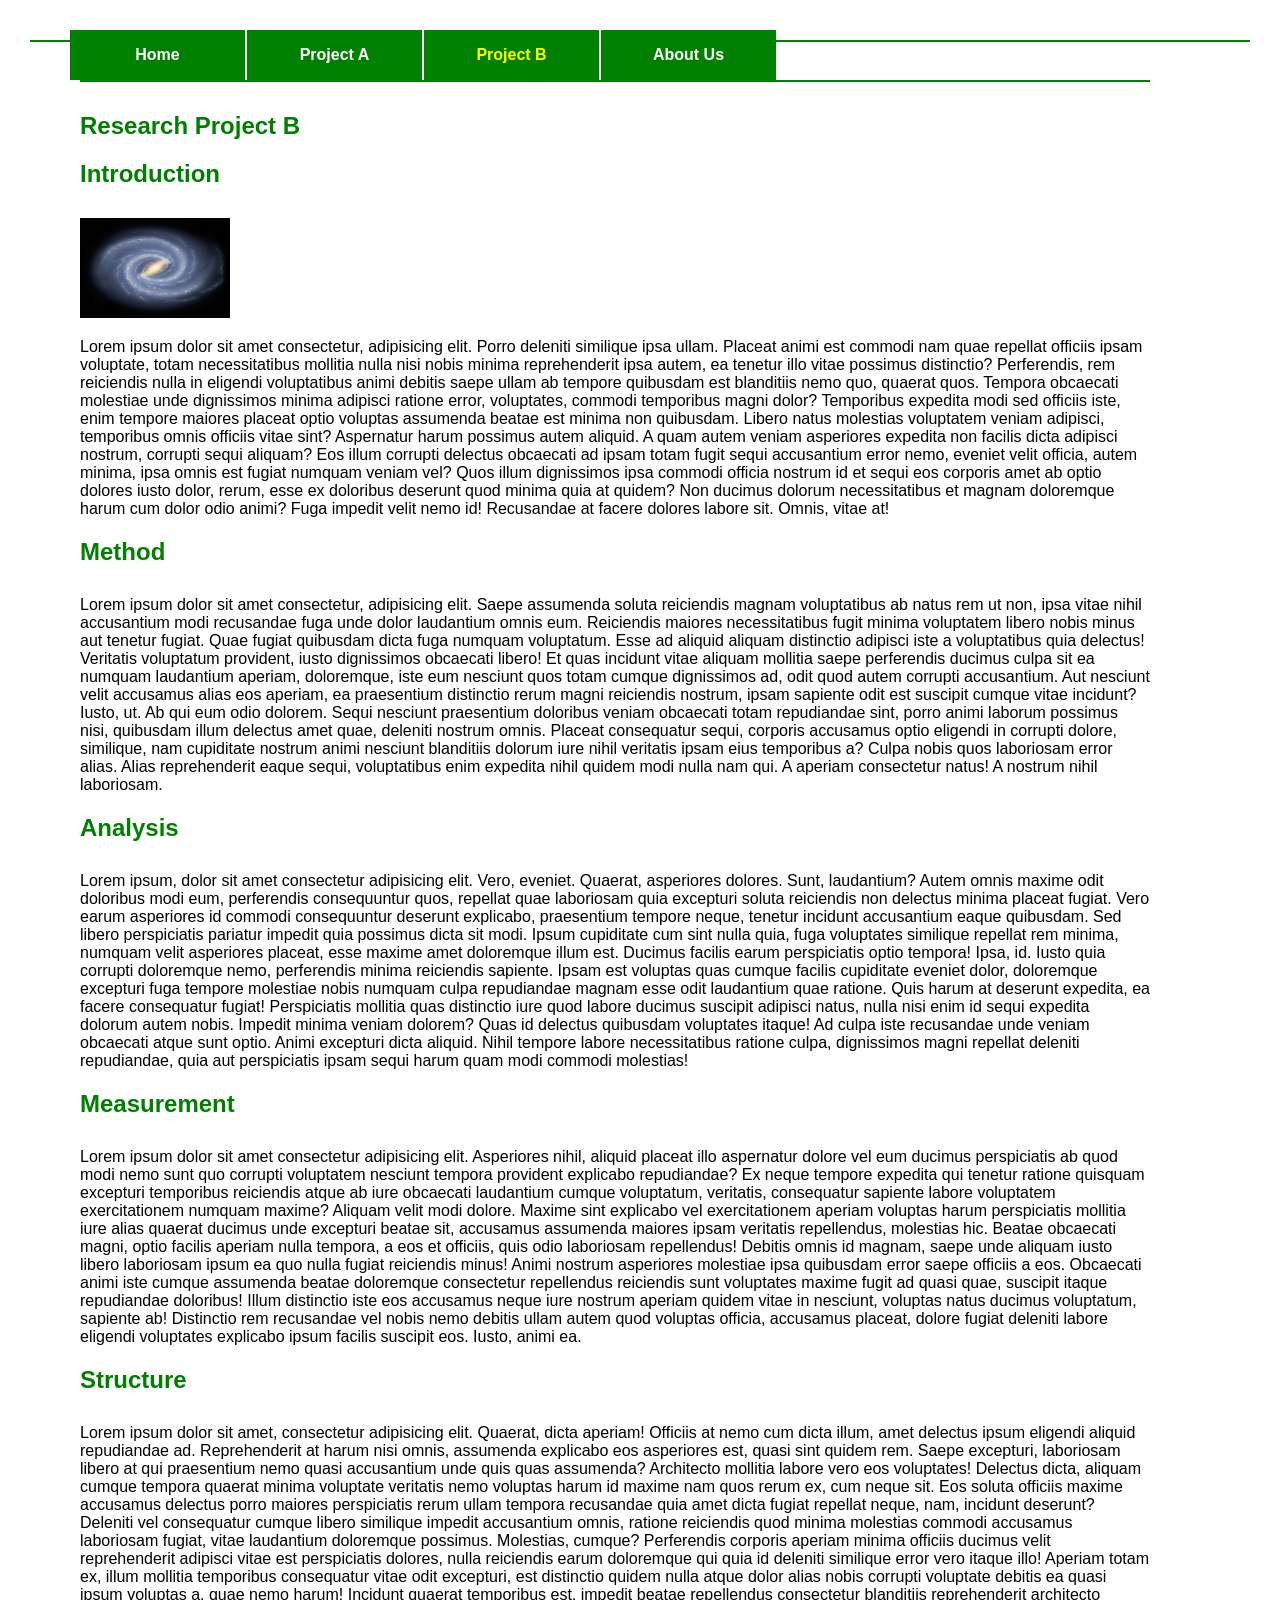
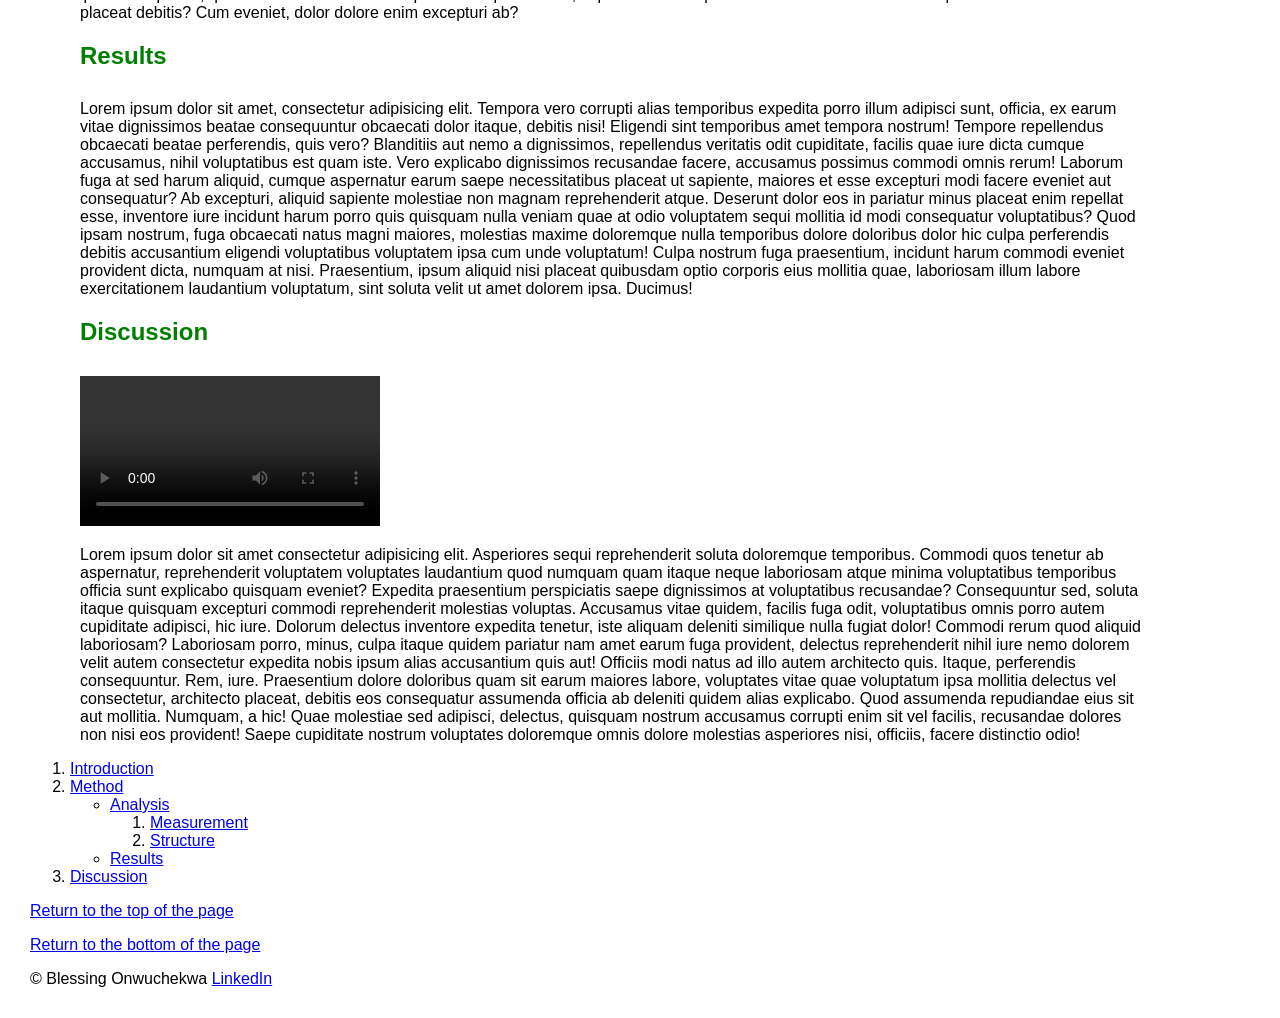
==== commit bf98abe2: "header" ====
--- a/exam.html
+++ b/exam.html
@@ -7,7 +7,8 @@
     <link rel="stylesheet" href="styles/exam.css">
 </head>
 <body id="top">
-    <nav id="nav_menu">
+    <header>
+     <nav id="nav_menu">
         <ul>
             <li><a href="index.html">Home</a></li>
             <li><a href="project.html">Project A</a></li>
@@ -15,6 +16,7 @@
             <li><a href="about_us.html" class="lastitem">About Us</a></li>
         </ul>
     </nav>
+    </header>
 <article>
     <h1>Research Project B</h1>
     <h2 id="Introduction">Introduction</h2>
@@ -56,7 +58,7 @@
     <p><a href="#bottom">Return to the bottom of the page</a></p>
 </aside>
 <footer id="bottom">
-    <p>&copy; Blessing Onwuchekwa <a href="www.linkedin.com/in/blessing-onwuchekwa-">LinkedIn</a></p>
+    <p>&copy; Blessing Onwuchekwa <a href="https://www.linkedin.com/in/blessing-onwuchekwa-">LinkedIn</a></p>
 </footer>
 </body>
 </html>
--- a/styles/exam.css
+++ b/styles/exam.css
@@ -0,0 +1,41 @@
+#nav_menu ul { list-style-type: none; }
+#nav_menu ul li { float: left; }
+#nav_menu ul li a {
+    text-align: center;
+    display: block;
+    width: 175px;
+    padding: 1em 0;      /* padding above and below a
+                            elements */
+    text-decoration: none;
+    background-color: green;
+    color: white;
+    font-weight: bold;
+    border-right: 2px solid white; }
+#nav_menu ul li a.lastitem { border-right: none; }	
+#nav_menu ul li a.current { color: yellow; }
+
+nav {
+    border-bottom: 2px solid green;
+    padding-bottom: 10px;
+}
+article {
+    margin-left: 50px;
+    margin-right: 100px;
+}
+article h1 {
+clear: left;
+color: green;
+padding-top: 30px;
+border-top: 2px solid green;
+}
+article h2{
+    color: green;
+    margin-top: 20px;
+    margin-bottom: 30px;
+}
+body {
+font-family: sans-serif;
+margin: 30px;
+background-color: white;
+background: url(images/SHlogo.png) right repeat-y;
+}
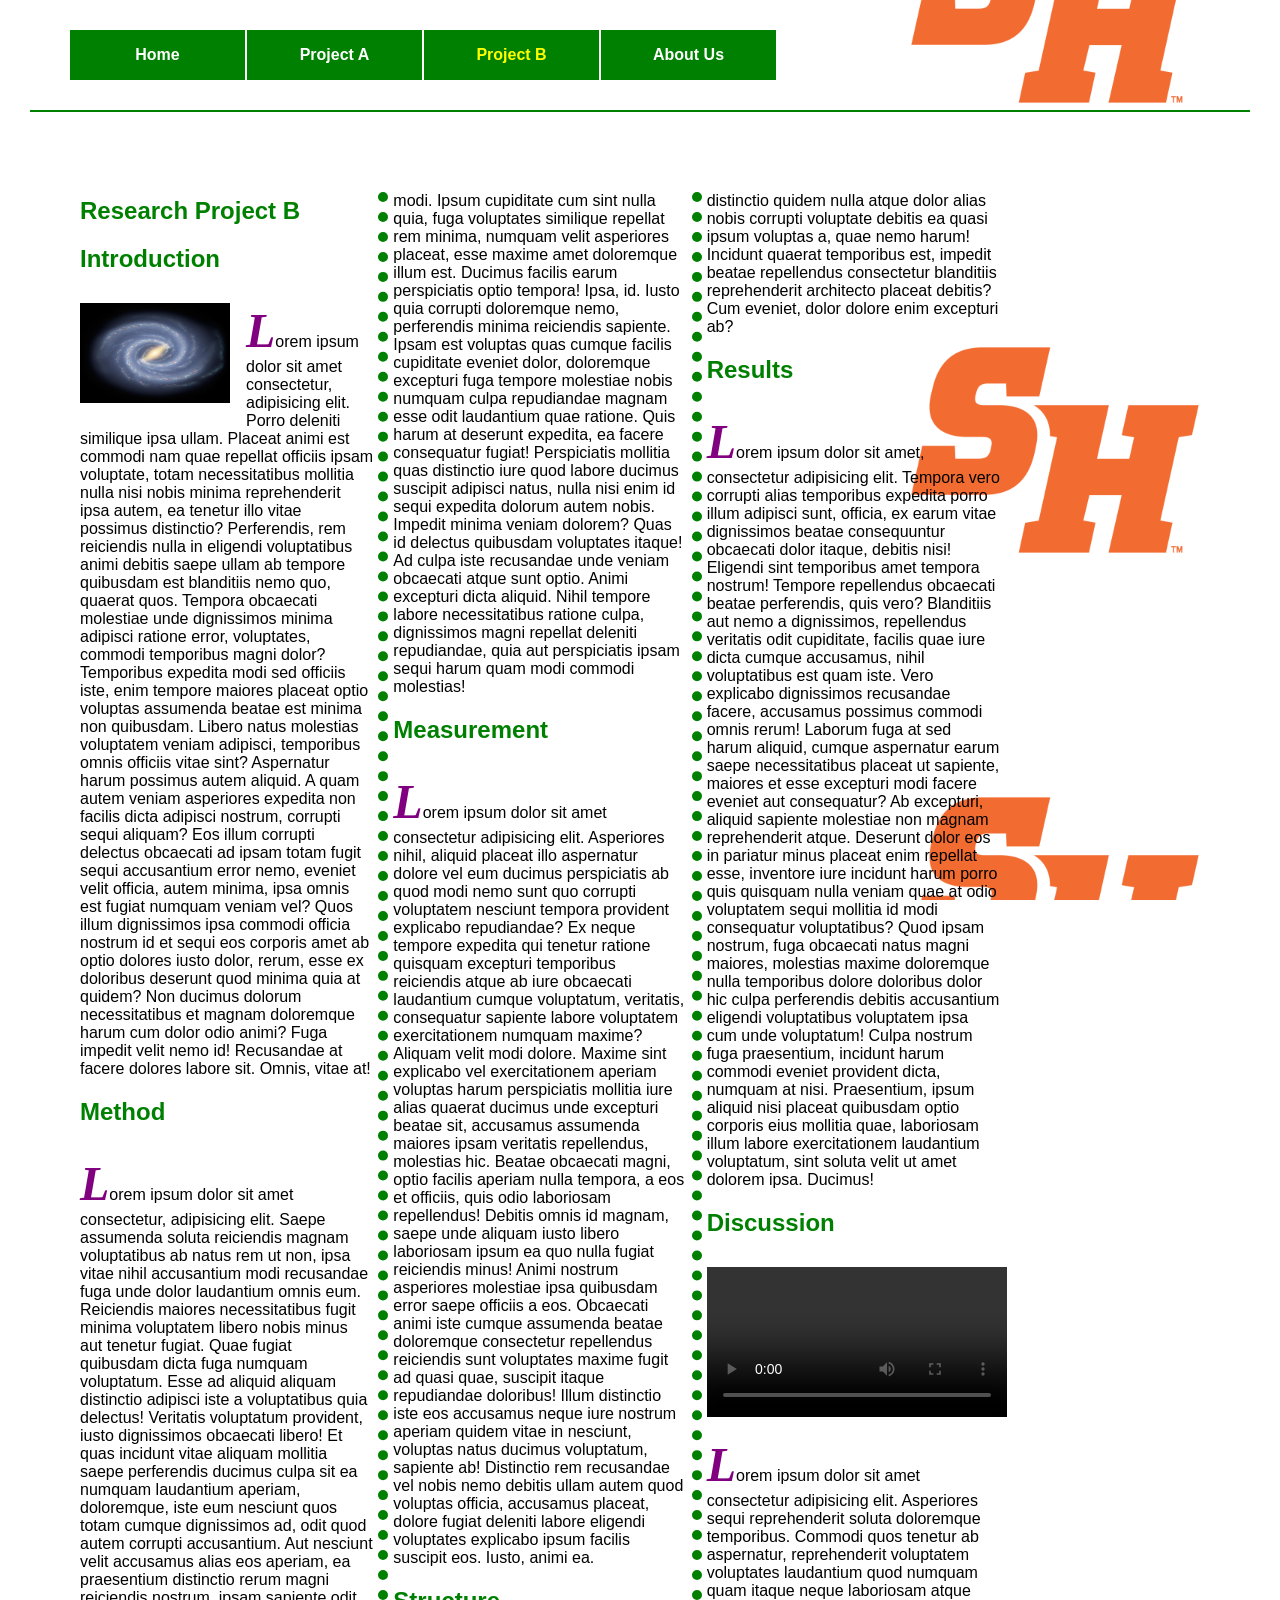
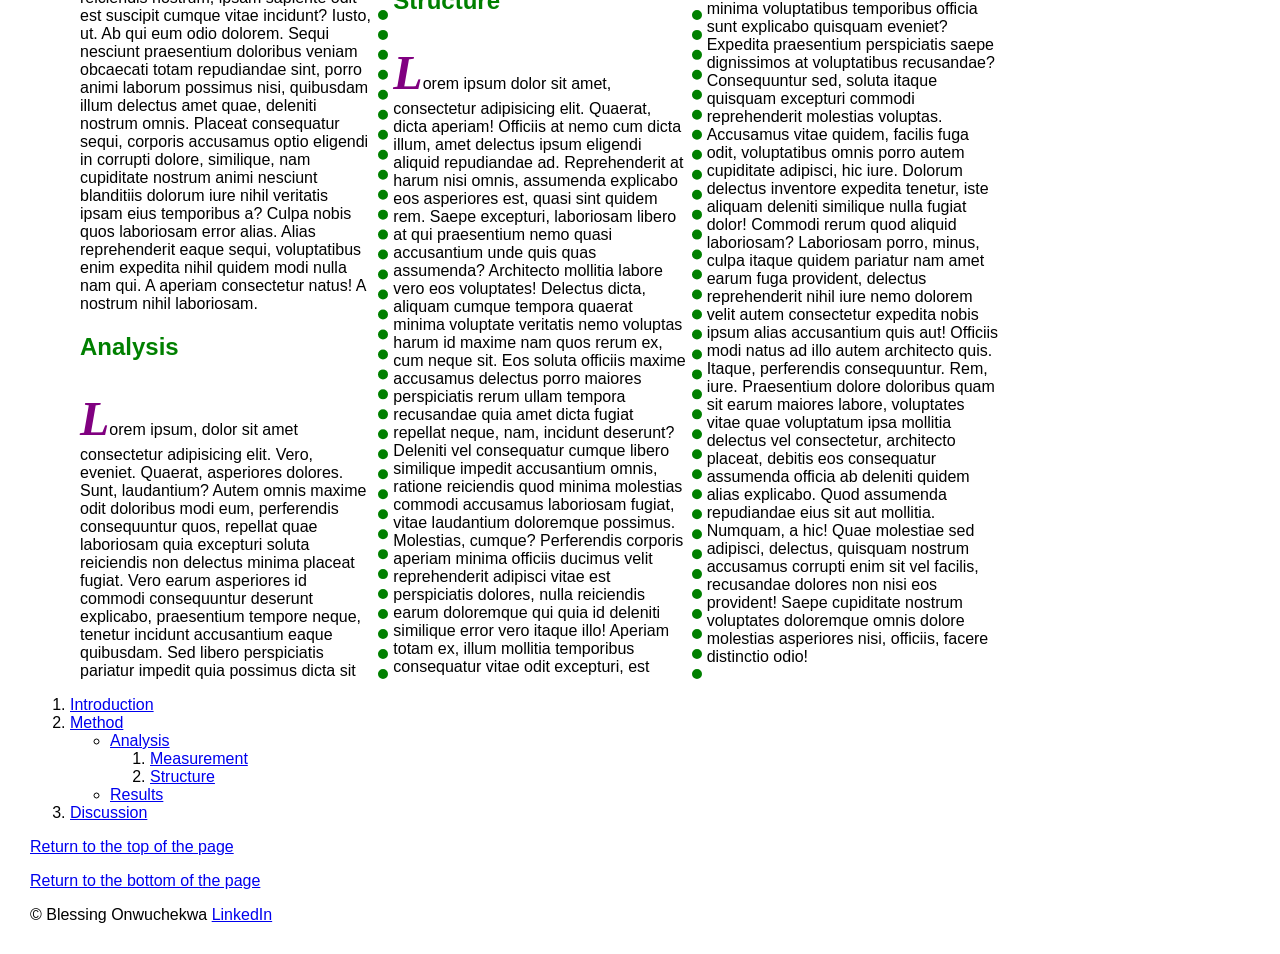
==== commit 9026b4d5: "h" ====
--- a/exam.html
+++ b/exam.html
@@ -13,7 +13,7 @@
             <li><a href="index.html">Home</a></li>
             <li><a href="project.html">Project A</a></li>
             <li><a href="exam.html" class="current">Project B</a></li>
-            <li><a href="about_us.html" class="lastitem">About Us</a></li>
+            <li><a href="#" class="lastitem">About Us</a></li>
         </ul>
     </nav>
     </header>
--- a/styles/exam.css
+++ b/styles/exam.css
@@ -14,28 +14,46 @@
 #nav_menu ul li a.lastitem { border-right: none; }	
 #nav_menu ul li a.current { color: yellow; }
 
-nav {
+header {
     border-bottom: 2px solid green;
     padding-bottom: 10px;
+    height: 70px;
 }
 article {
     margin-left: 50px;
-    margin-right: 100px;
+    margin-right: 250px;
+    column-count: 3;
+    column-gap: 20px;
+    padding-top: 80px;
+    column-rule: 10px dotted green;
+}
+article img {
+    float:left;
+    margin-right: 1em;
+    margin-bottom: 1em;
 }
 article h1 {
-clear: left;
-color: green;
-padding-top: 30px;
-border-top: 2px solid green;
+    clear: left;
+    color: green;
+    margin-top: 5px;
 }
 article h2{
     color: green;
     margin-top: 20px;
     margin-bottom: 30px;
 }
+article p::first-letter {
+    font-size: 3em;
+    font-weight: bold;
+    font-style: italic;
+    color: purple;
+    font-family: cursive;
+}
 body {
-font-family: sans-serif;
-margin: 30px;
-background-color: white;
-background: url(images/SHlogo.png) right repeat-y;
+    font-family: sans-serif;
+    margin: 30px;
+    background-color: white;
+    background: url("../images/SHlogo.png") right repeat-y;
+    background-attachment: fixed;
+    background-size: 450px auto;
 }
